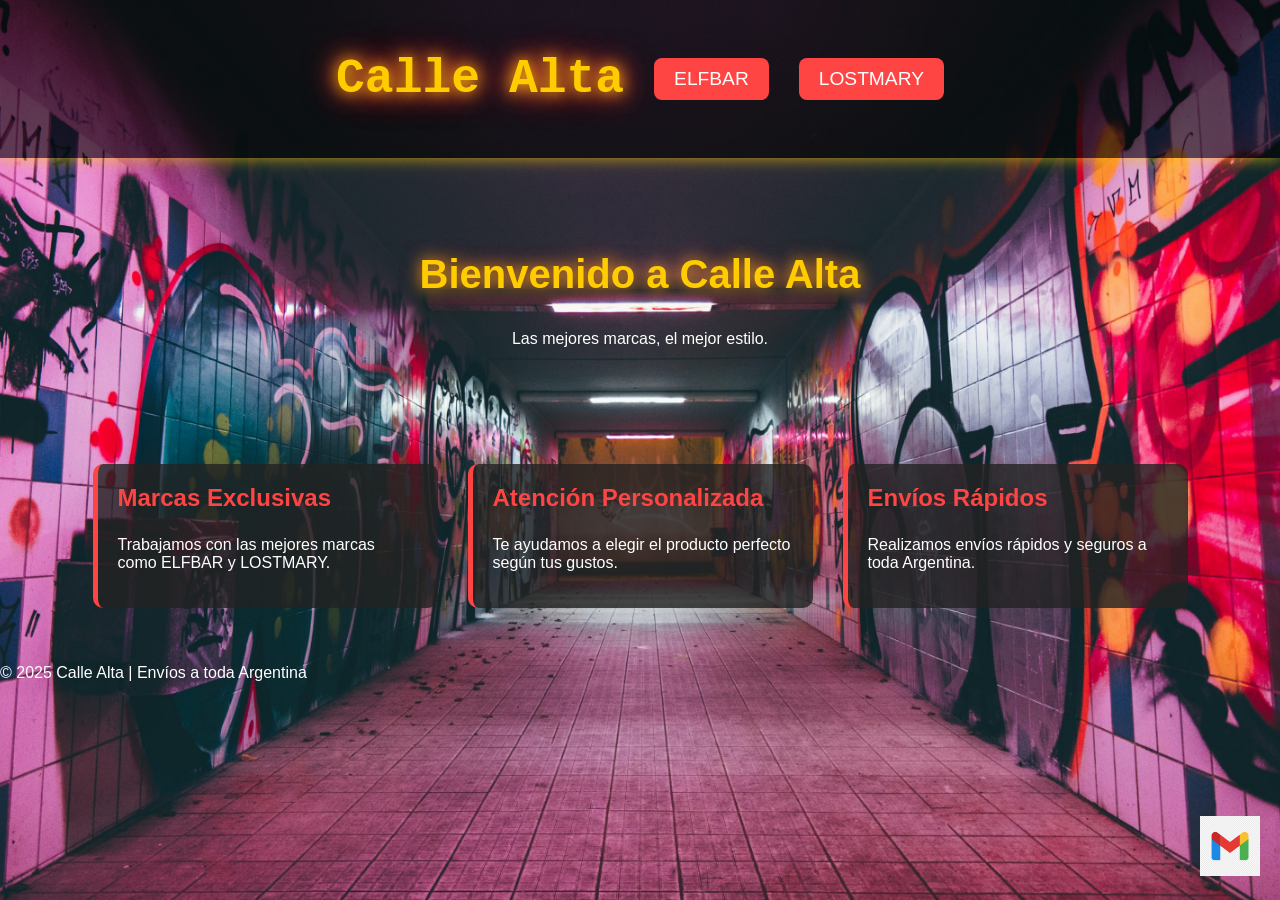
==== index.html @ 564b20ba "Add files via upload" ====
<!DOCTYPE html>
  <html lang="es">
  <head>
    <meta charset="UTF-8">
    <meta name="viewport" content="width=device-width, initial-scale=1.0">
    <title>Calle Alta</title>
    <link rel="stylesheet" href="style.css">
  </head>
  <body class="index-inicio">
    <header>
      <div class="navbar">
        <h1 class="logo">Calle Alta</h1>
        <a href="catalogo.html" class="catalogo-btn">ELFBAR</a>
        <a href="remeras.html" class="catalogo-btn">LOSTMARY</a>
      </div>
    </header>

    <div class="hero">
      <h2>Bienvenido a Calle Alta</h2>
      <p>Las mejores marcas, el mejor estilo.</p>
    </div>

    <div class="features">
      <div class="feature">
        <h3>Marcas Exclusivas</h3>
        <p>Trabajamos con las mejores marcas como ELFBAR y LOSTMARY.</p>
      </div>
      <div class="feature">
        <h3>Atención Personalizada</h3>  
        <p>Te ayudamos a elegir el producto perfecto según tus gustos.</p>
      </div>
      <div class="feature">
        <h3>Envíos Rápidos</h3>
        <p>Realizamos envíos rápidos y seguros a toda Argentina.</p>
      </div>
    </div>

    <footer>
      <p>&copy; 2025 Calle Alta | Envíos a toda Argentina</p>
    </footer>
 <div class="gmail-contact" onclick="mostrarFormulario()">
  <img src="png-transparent-google-mail-gmail-logo-icon.png" alt="Gmail">
</div>

<!-- Formulario de contacto de Gmail -->
<div class="gmail-form" id="gmail-form">
  <button class="close-btn" onclick="cerrarFormulario()">×</button>
  <h3>Consulta</h3>
  <form>
    <input type="text" placeholder="Tu nombre" required>
    <input type="email" placeholder="Tu correo" required>
    <textarea placeholder="Escribe tu consulta..." required></textarea>
    <button type="submit">Enviar</button>
  </form>
</div>
  </form>
</div>

  </form>
</div>

      </form>
    </div>
  </body>
  </html>
---- style.css ----
/* Fondo de inicio con imagen de graffiti */
body {
  margin: 0;
  background: linear-gradient(to bottom, #111, #222); /* Fondo degradado */
  font-family: 'Arial', sans-serif;
  color: white;
  background-image: url('photo-1487452066049-a710f7296400\ \(1\).jpeg'); /* Imagen de graffiti */
  background-size: cover; /* Asegura que la imagen cubra toda la pantalla */
  background-position: center; /* Centra la imagen */
  background-attachment: fixed; /* Mantiene la imagen fija mientras se hace scroll */
  min-height: 100vh; /* Hace que el cuerpo ocupe toda la altura de la pantalla */
  display: flex;
  flex-direction: column;
}

/* Encabezado con transparencia */
header {
  padding: 20px;
  text-align: center;
  background-color: rgba(0, 0, 0, 0.6); /* Fondo semi-transparente para el encabezado */
  box-shadow: 0 0 15px rgba(255, 204, 0, 0.7); /* Sombra amarilla para resaltar el encabezado */
}

.navbar {
  display: flex;
  justify-content: center;
  align-items: center;
  gap: 30px;
}

/* Logo del encabezado con efecto brillante */
.logo {
  font-size: 3rem;
  font-family: 'Courier New', monospace;
  color: #ffcc00;
  text-shadow: 0 0 15px #ffcc00, 0 0 25px #ff4444, 0 0 35px #ff2222; /* Sombra multicolor */
  transition: 0.3s;
}

.logo:hover {
  text-shadow: 0 0 25px #ffcc00, 0 0 35px #ff4444, 0 0 45px #ff2222;
}

/* Botón de catálogo vibrante */
.catalogo-btn {
  font-size: 1.2rem;
  color: white;
  background-color: #ff4444;
  padding: 10px 20px;
  text-decoration: none;
  border-radius: 8px;
  transition: 0.3s ease;
}

.catalogo-btn:hover {
  background-color: #ff2222;
  transform: scale(1.1);
  box-shadow: 0 0 20px rgba(255, 0, 0, 0.7); /* Resplandor al pasar el mouse */
}

/* Sección hero (Texto de bienvenida) */
.hero {
  padding: 60px 20px;
  text-align: center;
}

.hero h2 {
  font-size: 2.5rem;
  color: #ffcc00;
  text-shadow: 0 0 15px rgba(255, 204, 0, 0.7), 0 0 20px rgba(255, 68, 68, 0.7); /* Sombra dinámica */
  transition: 0.3s;
}

.hero h2:hover {
  text-shadow: 0 0 25px rgba(255, 204, 0, 0.7), 0 0 30px rgba(255, 68, 68, 0.7);
}

/* Estilo de las características de la tienda */
.features {
  display: flex;
  justify-content: center;
  flex-wrap: wrap;
  gap: 30px;
  padding: 40px 20px;
}

.feature {
  background-color: rgba(34, 34, 34, 0.8); /* Fondo oscuro semi-transparente */
  border-left: 5px solid #ff4444;
  padding: 20px;
  border-radius: 10px;
  width: 300px;
  transition: transform 0.3s, box-shadow 0.3s;
}

.feature:hover {
  transform: scale(1.05);
  box-shadow: 0 0 15px rgba(255, 0, 0, 0.7); /* Sombra roja al pasar el mouse */
}

.feature h3 {
  margin-top: 0;
  color: #ff4444;
  font-size: 1.5rem;
  transition: color 0.3s ease;
}

.feature:hover h3 {
  color: #ffcc00; /* Cambio de color al pasar el mouse */
}

/* Estilo para la sección de catálogo */
.catalogo {
  padding: 60px 20px;
  text-align: center;
}

.catalogo h2 {
  color: #ffcc00;
  text-shadow: 0 0 15px #ffcc00, 0 0 25px #ff4444;
}

/* Marcas y modelos en el catálogo */
.marcas {
  display: flex;
  justify-content: center;
  gap: 30px;
  flex-wrap: wrap;
  margin-top: 40px;
}

.marca {
  background: rgba(51, 51, 51, 0.8); /* Fondo oscuro semi-transparente */
  padding: 20px;
  border-radius: 10px;
  width: 200px;
  text-align: center;
  transition: transform 0.3s ease;
}

.marca:hover {
  transform: scale(1.05);
  background: #ff4444; /* Resalta el fondo de la marca al pasar el mouse */
}

.marca h3 {
  color: #ff4444;
  font-size: 1.5rem;
}

.marca-img {
  width: 100px;
  height: 100px;
  margin-top: 10px;
  transition: transform 0.3s ease;
}

.marca-img:hover {
  transform: scale(1.1);
}

.modelos {
  display: none;
  flex-wrap: wrap;
  justify-content: center;
  gap: 30px;
  margin-top: 20px;
}

.producto {
  background: #333;
  padding: 20px;
  border: 2px solid #ff4444;
  border-radius: 8px;
  width: 200px;
  text-align: center;
  transition: transform 0.3s ease;
}

.producto:hover {
  transform: scale(1.1);
  background: #ff4444; /* Resalta el producto al pasar el mouse */
}

.producto img {
  width: 100%;
  height: auto;
}

/* Gmail botón y formulario */
.gmail-contact {
  position: fixed;
  bottom: 20px;
  right: 20px;
  cursor: pointer;
  z-index: 999;
}

.gmail-contact img {
  width: 60px;
  height: 60px;
  transition: transform 0.3s;
}

.gmail-contact img:hover {
  transform: scale(1.1);
  filter: brightness(1.2); /* Aumenta el brillo del icono */
}

/* Formulario de Gmail */
.gmail-form {
  display: none; /* Ocultamos el formulario por defecto */
  position: fixed;
  top: 50%;
  left: 50%;
  transform: translate(-50%, -50%); /* Centrado en la pantalla */
  background-color: #111;
  border: 2px solid #f00;
  border-radius: 10px;
  padding: 30px;
  width: 400px;
  z-index: 1000;
  color: white;
  box-shadow: 0 0 20px rgba(255, 0, 0, 0.7);
}

.gmail-form h3 {
  margin-top: 0;
  color: #ff4444;
}

.gmail-form input,
.gmail-form textarea {
  width: 100%;
  margin-bottom: 10px;
  padding: 10px;
  background: #222;
  border: none;
  color: white;
  border-radius: 5px;
}

.gmail-form button {
  background: red;
  color: white;
  border: none;
  padding: 10px;
  width: 100%;
  cursor: pointer;
  border-radius: 5px;
}

.gmail-form .close-btn {
  position: absolute;
  top: 10px;
  right: 10px;
  background: transparent;
  border: none;
  color: white;
  font-size: 30px;
  cursor: pointer;
  transition: color 0.3s;
}

.gmail-form .close-btn:hover {
  color: #ff4444; /* Resalta la cruz con el color de la marca */
}
.carrito-container {
  background: rgba(0, 0, 0, 0.7); /* Fondo más oscuro y nítido */
  padding: 40px;
  margin: 60px auto;
  max-width: 600px;
  border-radius: 20px;
  box-shadow: 0 0 25px #ff4444, 0 0 10px #ffcc00;
  color: #fff;
  text-align: center;
  backdrop-filter: blur(5px);
  border: 2px solid #ffcc00;
  transition: all 0.3s ease;
}

.carrito-container:hover {
  transform: scale(1.02);
  box-shadow: 0 0 35px #ff4444, 0 0 15px #ffcc00;
}

.carrito-container h2 {
  color: #ffcc00;
  margin-bottom: 25px;
  text-shadow: 0 0 10px #ffcc00, 0 0 20px #ff4444;
  font-size: 2rem;
}

/* Lista de productos */
#carrito-lista {
  list-style: none;
  padding: 0;
}

#carrito-lista li {
  background: #111;
  margin-bottom: 15px;
  padding: 15px;
  border: 2px solid #ff4444;
  border-radius: 12px;
  display: flex;
  justify-content: space-between;
  align-items: center;
  transition: 0.3s;
}

#carrito-lista li:hover {
  background: #222;
  transform: scale(1.02);
}

/* Botón eliminar */
#carrito-lista button {
  background: #ff4444;
  color: white;
  border: none;
  padding: 6px 12px;
  border-radius: 8px;
  cursor: pointer;
  transition: 0.3s;
}

#carrito-lista button:hover {
  background: #ff2222;
  transform: scale(1.1);
}

/* Texto vacío */
#carrito-vacio {
  color: #ccc;
  font-style: italic;
  margin-top: 20px;
}

/* Botón agregar */
.agregar-carrito-btn {
  background-color: transparent;
  border: 2px solid #fff;
  color: #fff;
  padding: 6px 14px;
  margin-top: 10px;
  font-size: 1rem;
  border-radius: 10px;
  transition: all 0.3s ease;
  cursor: pointer;
}

.agregar-carrito-btn:hover {
  background-color: #fff;
  color: #000;
  transform: scale(1.1);
}
.finalizar-btn {
  background: linear-gradient(45deg, #ff0000, #cc0000);
  color: #fff;
  padding: 12px 25px;
  border: none;
  border-radius: 12px;
  font-size: 1.1rem;
  font-weight: bold;
  margin-top: 20px;
  cursor: pointer;
  box-shadow: 0 0 15px rgba(255, 0, 0, 0.6), 0 0 30px rgba(255, 204, 0, 0.3);
  transition: all 0.3s ease;
  letter-spacing: 1px;
  text-shadow: 1px 1px 3px #000;
}

.finalizar-btn:hover {
  background: linear-gradient(45deg, #ff4444, #aa0000);
  transform: scale(1.05);
  box-shadow: 0 0 25px rgba(255, 0, 0, 0.8), 0 0 40px rgba(255, 204, 0, 0.5);
}
.formulario-pago {
  display: none;
  background: rgba(0, 0, 0, 0.8);
  padding: 30px;
  margin-top: 30px;
  border-radius: 15px;
  box-shadow: 0 0 20px #ff4444;
  max-width: 500px;
  margin-left: auto;
  margin-right: auto;
  text-align: center;
  animation: fadeIn 0.5s ease-in-out;
}

.formulario-pago h3 {
  color: #ffcc00;
  margin-bottom: 20px;
  font-size: 1.5rem;
  text-shadow: 0 0 10px #ff4444;
}

.formulario-pago input,
.formulario-pago select {
  width: 100%;
  padding: 12px;
  margin-bottom: 15px;
  border: none;
  border-radius: 8px;
  background: #222;
  color: white;
  font-size: 1rem;
}

.pagar-btn {
  background: #ff4444;
  color: white;
  padding: 10px 20px;
  border: none;
  border-radius: 10px;
  cursor: pointer;
  transition: 0.3s ease;
  font-weight: bold;
  box-shadow: 0 0 10px rgba(255, 0, 0, 0.6);
}

.pagar-btn:hover {
  background: #ff2222;
  transform: scale(1.05);
  box-shadow: 0 0 20px rgba(255, 0, 0, 0.8);
}

@keyframes fadeIn {
  from { opacity: 0; transform: translateY(20px); }
  to { opacity: 1; transform: translateY(0); }
}
.carrito-lista {
  list-style: none;
  padding: 0;
}

.carrito-lista li {
  background: rgba(20, 20, 20, 0.9);
  border: 1px solid gold;
  border-radius: 12px;
  margin: 10px 0;
  padding: 12px 16px;
  color: white;
  font-family: 'Urbanist', sans-serif;
  position: relative;
  animation: aparecer 0.4s ease;
}

.carrito-lista li strong {
  color: gold;
}

.eliminar-btn {
  background-color: crimson;
  color: white;
  border: none;
  padding: 6px 10px;
  font-size: 0.9rem;
  border-radius: 6px;
  cursor: pointer;
  position: absolute;
  right: 10px;
  top: 12px;
  transition: background 0.3s ease;
}

.eliminar-btn:hover {
  background-color: darkred;
}

@keyframes aparecer {
  from {
    opacity: 0;
    transform: translateY(15px);
  }
  to {
    opacity: 1;
    transform: translateY(0);
  }
}
.select-talle {
  opacity: 0;
  transform: translateY(20px);
  transition: all 0.5s ease-in-out;
}

.select-talle.visible {
  opacity: 1;
  transform: translateY(0);
}
/* Contenedor de los productos */
.catalogo-container {
  display: flex; /* Usamos flexbox para que los productos estén en hilera */
  flex-wrap: nowrap; /* Evita que los productos se envuelvan a la siguiente línea */
  gap: 20px; /* Espacio entre los productos */
  justify-content: flex-start; /* Alinea los productos a la izquierda */
  overflow-x: auto; /* Permite que los productos se deslicen si hay demasiado contenido */
  padding-bottom: 20px; /* Espacio extra en la parte inferior */
}

/* Cada producto */
.producto {
  background: #333;
  padding: 20px;
  border: 2px solid #ff4444;
  border-radius: 8px;
  width: 200px;
  text-align: center;
  transition: transform 0.3s ease;
  display: flex;
  flex-direction: column;
  justify-content: space-between;
  align-items: center;
  box-sizing: border-box;
}

.producto:hover {
  transform: scale(1.1);
  background: #ff4444;
} /* ...otros estilos arriba... */

.productos {
  display: grid;
  grid-template-columns: repeat(auto-fit, minmax(250px, 1fr));
  gap: 30px;
  padding: 40px;
  max-width: 1200px;
  margin: 0 auto;
}

.producto {
  background: #1a1a1a;
  border-radius: 15px;
  padding: 20px;
  text-align: center;
  transition: transform 0.3s ease, box-shadow 0.3s ease;
  border: 1px solid #444;
  box-shadow: 0 0 15px rgba(255, 215, 0, 0.1);
}

.producto:hover {
  transform: translateY(-5px);
  box-shadow: 0 0 25px rgba(255, 215, 0, 0.4);
}

.producto img {
  width: 100%;
  height: auto;
  border-radius: 10px;
  margin-bottom: 15px;
}

.producto h3 {
  font-size: 1.4rem;
  color: #fff;
  margin-bottom: 10px;
}

.producto p {
  color: #ccc;
  margin-bottom: 10px;
}

.select-talle {
  padding: 8px;
  border-radius: 5px;
  margin-bottom: 10px;
  background-color: #000;
  color: #fff;
  border: 1px solid #444;
}

.agregar-carrito-btn {
  background-color: #ff3131;
  color: white;
  border: none;
  padding: 10px 15px;
  border-radius: 8px;
  cursor: pointer;
  transition: background-color 0.3s ease;
}

.agregar-carrito-btn:hover {
  background-color: #cc0000;
}
.productos {
  display: grid;
  grid-template-columns: repeat(auto-fit, minmax(250px, 1fr));
  gap: 70px;
  padding: 90px;
  max-width: 1600px;
  margin: 0 auto;
}

.producto {
  background: #1a1a1a;
  border-radius: 15px;
  padding: 20px;
  text-align: center;
  transition: transform 0.3s ease, box-shadow 0.3s ease;
  border: 1px solid #444;
  box-shadow: 0 0 15px rgba(255, 215, 0, 0.1);
}

.producto:hover {
  transform: translateY(-5px);
  box-shadow: 0 0 25px rgba(255, 215, 0, 0.4);
}

.producto img {
  width: 100%;
  height: auto;
  border-radius: 10px;
  margin-bottom: 15px;
}

.producto h3 {
  font-size: 1.4rem;
  color: #fff;
  margin-bottom: 10px;
}

.producto p {
  color: #ccc;
  margin-bottom: 10px;
}

.select-talle {
  padding: 8px;
  border-radius: 5px;
  margin-bottom: 10px;
  background-color: #000;
  color: #fff;
  border: 1px solid #444;
}

.agregar-carrito-btn {
  background-color: #ff3131;
  color: white;
  border: none;
  padding: 10px 15px;
  border-radius: 8px;
  cursor: pointer;
  transition: background-color 0.3s ease;
}

.agregar-carrito-btn:hover {
  background-color: #cc0000;
}
.nav ul li a.activo {
  color: #FFD700; /* dorado por ejemplo */
  font-weight: bold;
}
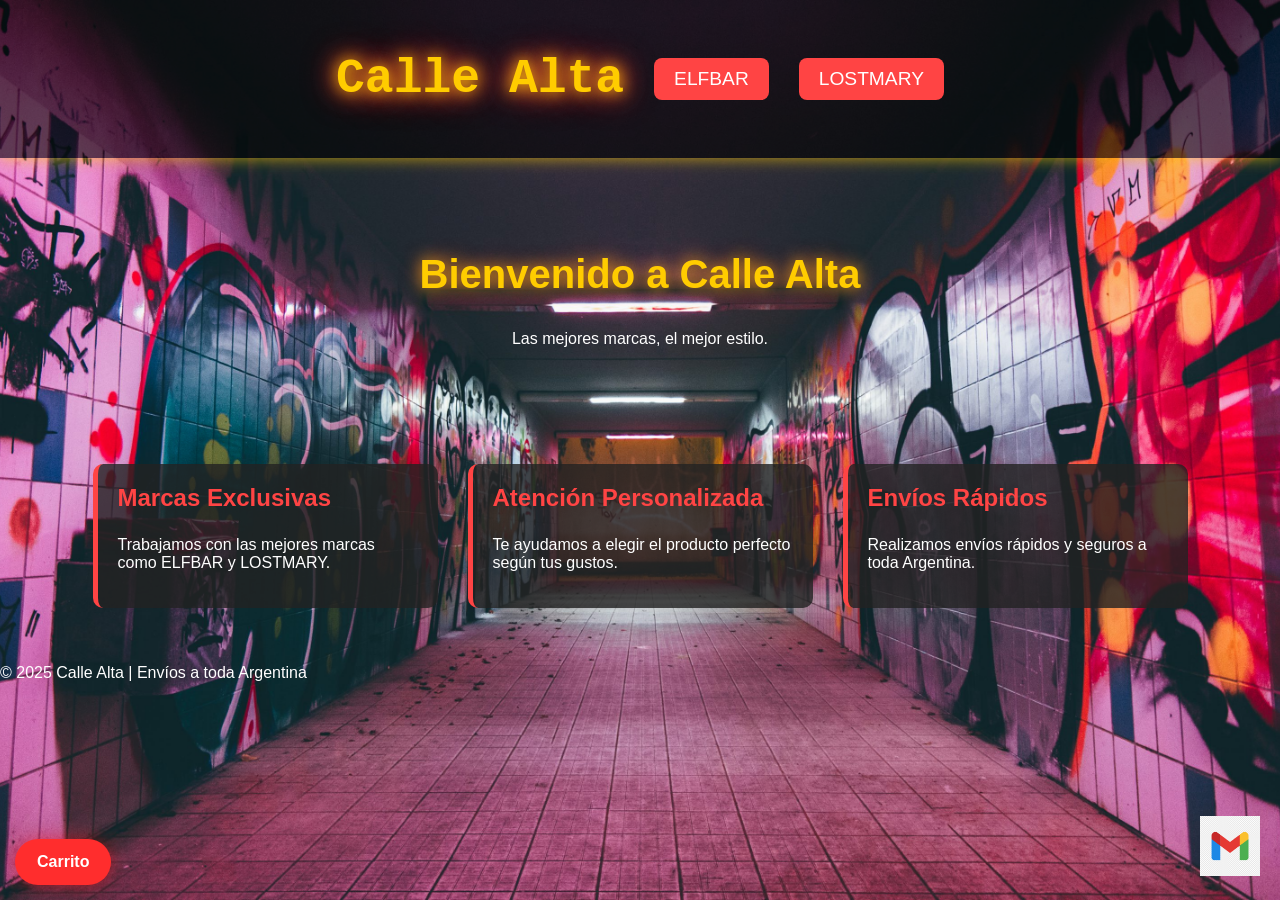
==== commit beabfd6e: "Update index.html" ====
--- a/index.html
+++ b/index.html
@@ -41,6 +41,10 @@
  <div class="gmail-contact" onclick="mostrarFormulario()">
   <img src="png-transparent-google-mail-gmail-logo-icon.png" alt="Gmail">
 </div>
+    <button id="abrir-carrito-movil" class="carrito-flotante">
+  Carrito
+</button>
+    
 
 <!-- Formulario de contacto de Gmail -->
 <div class="gmail-form" id="gmail-form">
--- a/style.css
+++ b/style.css
@@ -653,9 +653,197 @@
   color: #FFD700; /* dorado por ejemplo */
   font-weight: bold;
 }
-
-
-
-
-
-
+/* CELULAR */
+@media screen and (max-width: 768px) {
+  .navbar {
+    flex-direction: column;
+    gap: 10px;
+  }
+
+  .logo {
+    font-size: 2rem;
+  }
+
+  .catalogo {
+    padding: 20px 10px;
+  }
+
+  .productos {
+    grid-template-columns: 1fr;
+    gap: 15px;
+    padding: 10px;
+  }
+
+  .producto {
+    width: 100%;
+    max-width: 320px;
+    margin: 0 auto;
+    padding: 15px;
+  }
+
+  .producto img {
+    width: 100%;
+    max-width: 220px;
+    height: auto;
+    object-fit: contain;
+    display: block;
+    margin: 0 auto 10px;
+  }
+
+  .producto h3 {
+    font-size: 1.3rem;
+  }
+
+  .producto p {
+    font-size: 1.1rem;
+  }
+
+  .select-talle,
+  .agregar-carrito-btn,
+  .finalizar-btn,
+  .pagar-btn {
+    width: 100%;
+    box-sizing: border-box;
+  }
+
+  .carrito-container {
+    width: 95%;
+    margin: 20px auto;
+    padding: 15px;
+  }
+
+  .formulario-pago {
+    width: 100%;
+    max-width: 100%;
+    padding: 15px;
+    box-sizing: border-box;
+  }
+
+  .formulario-pago input,
+  .formulario-pago select,
+  .formulario-pago textarea {
+    width: 100%;
+    box-sizing: border-box;
+  }
+}/* CELULAR */
+@media screen and (max-width: 768px) {
+  .navbar {
+    flex-direction: column;
+    gap: 10px;
+  }
+
+  .logo {
+    font-size: 2rem;
+  }
+
+  .catalogo {
+    padding: 20px 10px;
+  }
+
+  .productos {
+    grid-template-columns: 1fr;
+    gap: 15px;
+    padding: 10px;
+  }
+
+  .producto {
+    width: 100%;
+    max-width: 320px;
+    margin: 0 auto;
+    padding: 15px;
+  }
+
+  .producto img {
+    width: 100%;
+    max-width: 220px;
+    height: auto;
+    object-fit: contain;
+    display: block;
+    margin: 0 auto 10px;
+  }
+
+  .producto h3 {
+    font-size: 1.3rem;
+  }
+
+  .producto p {
+    font-size: 1.1rem;
+  }
+
+  .select-talle,
+  .agregar-carrito-btn,
+  .finalizar-btn,
+  .pagar-btn {
+    width: 100%;
+    box-sizing: border-box;
+  }
+
+  .carrito-container {
+    width: 95%;
+    margin: 20px auto;
+    padding: 15px;
+  }
+
+  .formulario-pago {
+    width: 100%;
+    max-width: 100%;
+    padding: 15px;
+    box-sizing: border-box;
+  }
+
+  .formulario-pago input,
+  .formulario-pago select,
+  .formulario-pago textarea {
+    width: 100%;
+    box-sizing: border-box;
+  }
+}
+/* ===== BOTON FLOTANTE CARRITO ===== */
+.carrito-flotante {
+  position: fixed;
+  left: 15px;
+  bottom: 15px;
+  z-index: 9999;
+  background: #ff2d2d;
+  color: white;
+  border: none;
+  border-radius: 30px;
+  padding: 14px 22px;
+  font-size: 1rem;
+  font-weight: bold;
+  box-shadow: 0 0 18px rgba(255, 0, 0, 0.45);
+  cursor: pointer;
+  transition: transform 0.2s ease, box-shadow 0.3s ease;
+}
+
+.carrito-flotante:hover {
+  transform: scale(1.06);
+  box-shadow: 0 0 24px rgba(255, 0, 0, 0.7);
+}
+
+/* ===== EFECTO CUANDO SE AGREGA PRODUCTO ===== */
+.producto-agregado {
+  animation: agregadoFlash 0.6s ease;
+}
+
+@keyframes agregadoFlash {
+  0% {
+    transform: scale(1);
+    box-shadow: 0 0 0 rgba(255, 204, 0, 0);
+  }
+  30% {
+    transform: scale(1.05);
+    box-shadow: 0 0 25px rgba(255, 204, 0, 0.9);
+    border-color: #ffcc00;
+  }
+  100% {
+    transform: scale(1);
+    box-shadow: 0 0 0 rgba(255, 204, 0, 0);
+  }
+}
+
+
+
+
+
+
